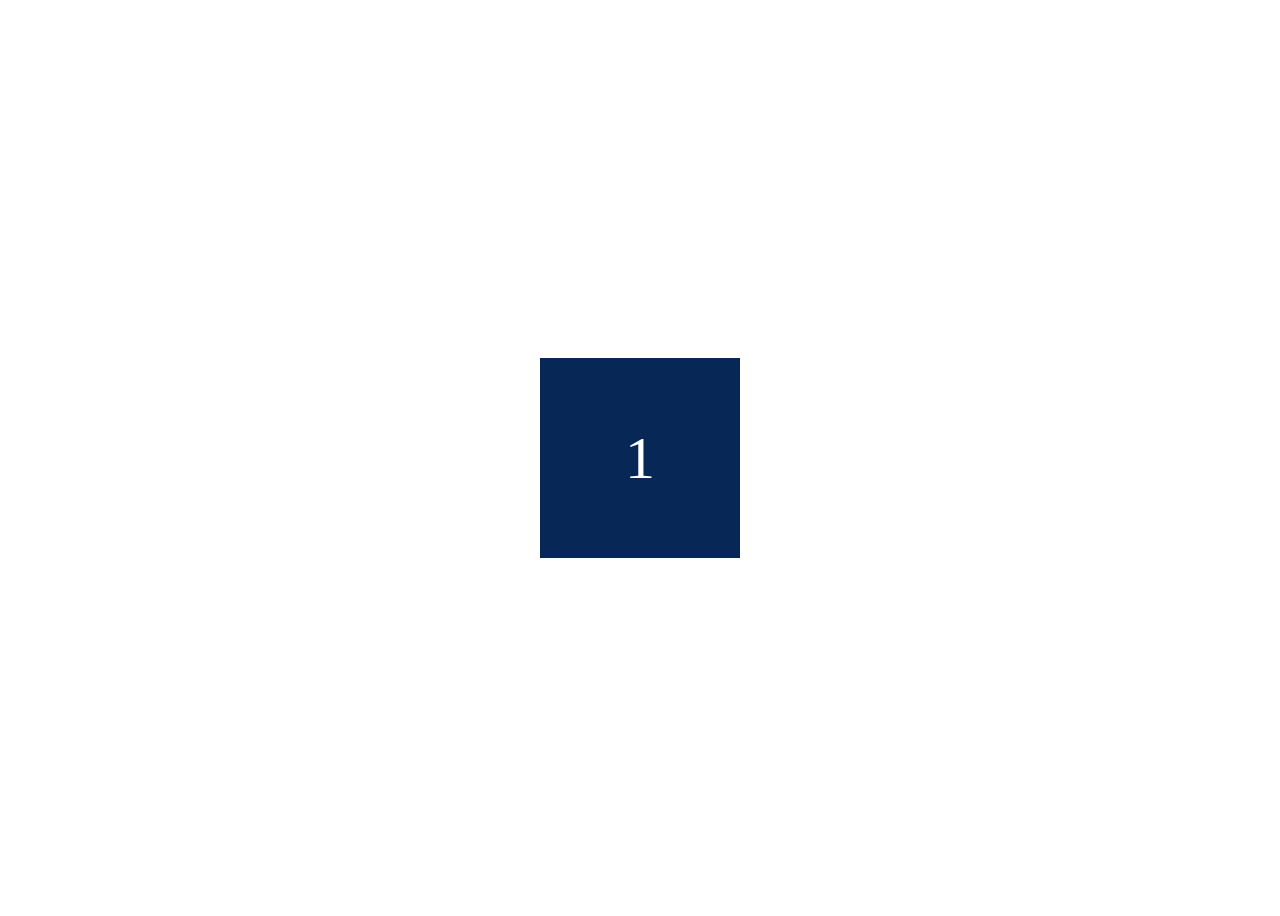
==== lesson_10/index.html @ 581c12ea "js lesson_1 homework done. js lesson_2 homework done. js lesson_3 homework done. js lesson_4 homewor" ====
<!doctype html>
<html lang="en">
<head>
    <meta charset="UTF-8">
    <meta name="viewport"
          content="width=device-width, user-scalable=no, initial-scale=1.0, maximum-scale=1.0, minimum-scale=1.0">
    <meta http-equiv="X-UA-Compatible" content="ie=edge">
    <title>Document</title>
    <style>



        /*.container {*/
        /*    display: flex;*/
        /*    justify-content: center;*/
        /*}*/
        /*input, button {*/
        /*    display: block;*/
        /*    margin: auto;*/
        /*    margin-bottom: 20px;*/
        /*}*/
        /*.info {*/
        /*    margin: 30px auto;*/
        /*}*/
        
        
        .box {
            height: 100vh;
            display: flex;
            justify-content: center;
            align-items: center;
        }

        .box-number {
            width: 200px;
            height: 200px;
            background: #072757;
            color: #fff;
            font-size: 60px;
            text-align: center;
            line-height: 200px;
        }

    </style>
</head>
<body>

<!--<div class="container">-->
<!--    <fieldset>-->
<!--        <form>-->
<!--            <input type="text" name="firstname" placeholder="enter your name" value="">-->
<!--            <input type="text" name="surname" placeholder="enter your surname" value="">-->
<!--            <input type="number" name="age" placeholder="enter your age" value="">-->
<!--            <button name="button">Enter this BUTTON</button>-->
<!--        </form>-->
<!--    </fieldset>-->
<!--</div>-->

<div class="box">
    <div class="box-number">0</div>
</div>


<script src="js/main.js"></script>
</body>
</html>
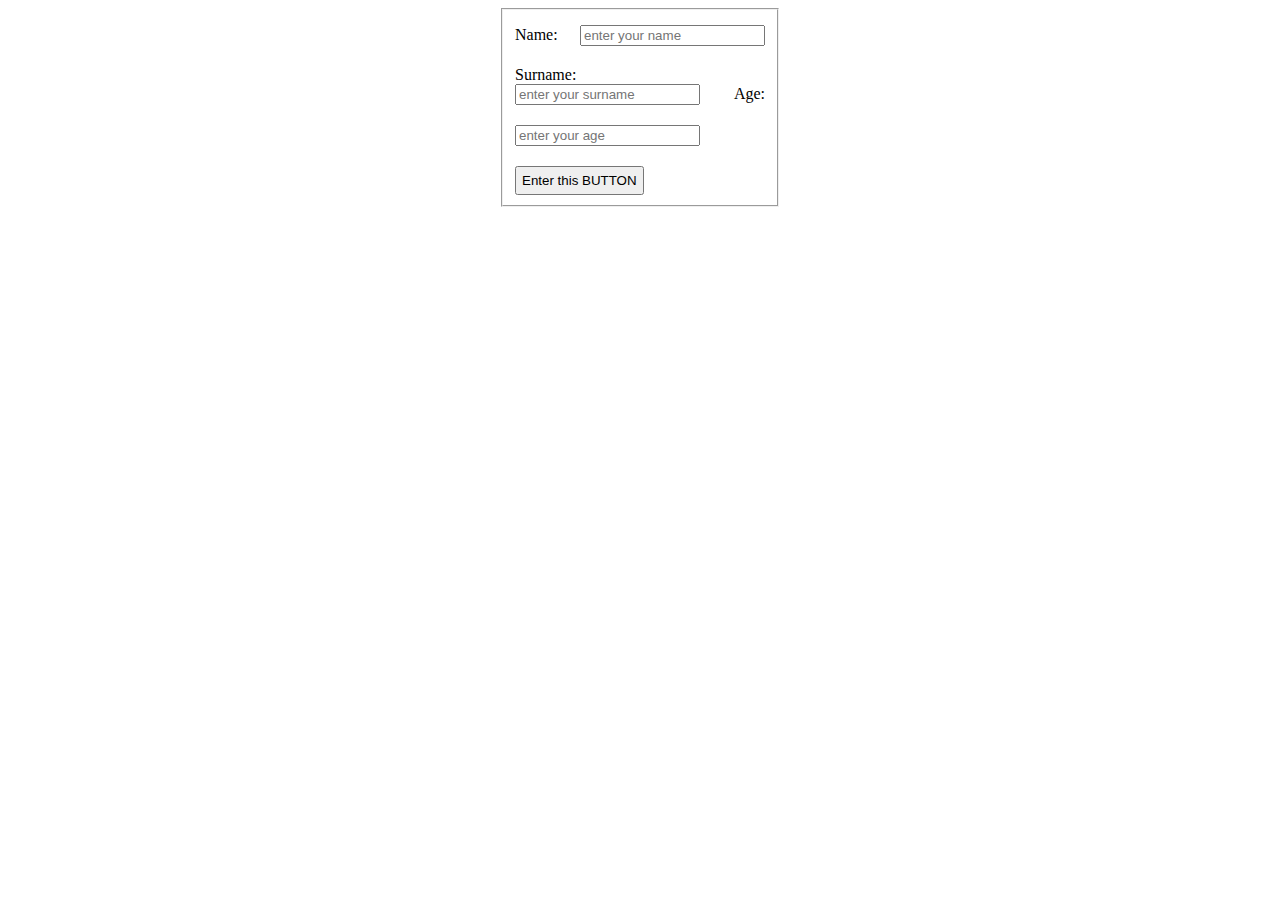
==== commit 7ef8b758: "js lesson_1 homework done. js lesson_2 homework done. js lesson_3 homework done. js lesson_4 homewor" ====
--- a/lesson_10/index.html
+++ b/lesson_10/index.html
@@ -7,57 +7,46 @@
     <meta http-equiv="X-UA-Compatible" content="ie=edge">
     <title>Document</title>
     <style>
-
-
-
-        /*.container {*/
-        /*    display: flex;*/
-        /*    justify-content: center;*/
-        /*}*/
-        /*input, button {*/
-        /*    display: block;*/
-        /*    margin: auto;*/
-        /*    margin-bottom: 20px;*/
-        /*}*/
-        /*.info {*/
-        /*    margin: 30px auto;*/
-        /*}*/
-        
-        
-        .box {
-            height: 100vh;
-            display: flex;
-            justify-content: center;
-            align-items: center;
+        fieldset {
+            width: 250px;
+            margin: 0 auto;
+            text-align: justify;
+            padding-top: 15px;
         }
 
-        .box-number {
-            width: 200px;
-            height: 200px;
-            background: #072757;
-            color: #fff;
-            font-size: 60px;
-            text-align: center;
-            line-height: 200px;
+        input {
+            margin-bottom: 20px;
         }
 
+        button {
+            padding: 5px;
+        }
+
+        .info {
+            margin-top: 30px;
+        }
     </style>
 </head>
 <body>
 
-<!--<div class="container">-->
-<!--    <fieldset>-->
-<!--        <form>-->
-<!--            <input type="text" name="firstname" placeholder="enter your name" value="">-->
-<!--            <input type="text" name="surname" placeholder="enter your surname" value="">-->
-<!--            <input type="number" name="age" placeholder="enter your age" value="">-->
-<!--            <button name="button">Enter this BUTTON</button>-->
-<!--        </form>-->
-<!--    </fieldset>-->
-<!--</div>-->
-
-<div class="box">
-    <div class="box-number">0</div>
+<div class="container">
+    <fieldset>
+        <form>
+            <label for="name">
+                Name:
+                <input type="text" name="firstname" id="name" placeholder="enter your name" value="" required>
+            </label>
+            <label for="surname">
+                Surname:
+                <input type="text" name="surname" id="surname" placeholder="enter your surname" value="" required>
+            </label>
+            <label for="age">
+                Age:
+                <input type="number" name="age" id="age" placeholder="enter your age" value="" required>
+            </label>
+            <button name="button">Enter this BUTTON</button>
+        </form>
+    </fieldset>
 </div>
 
 
